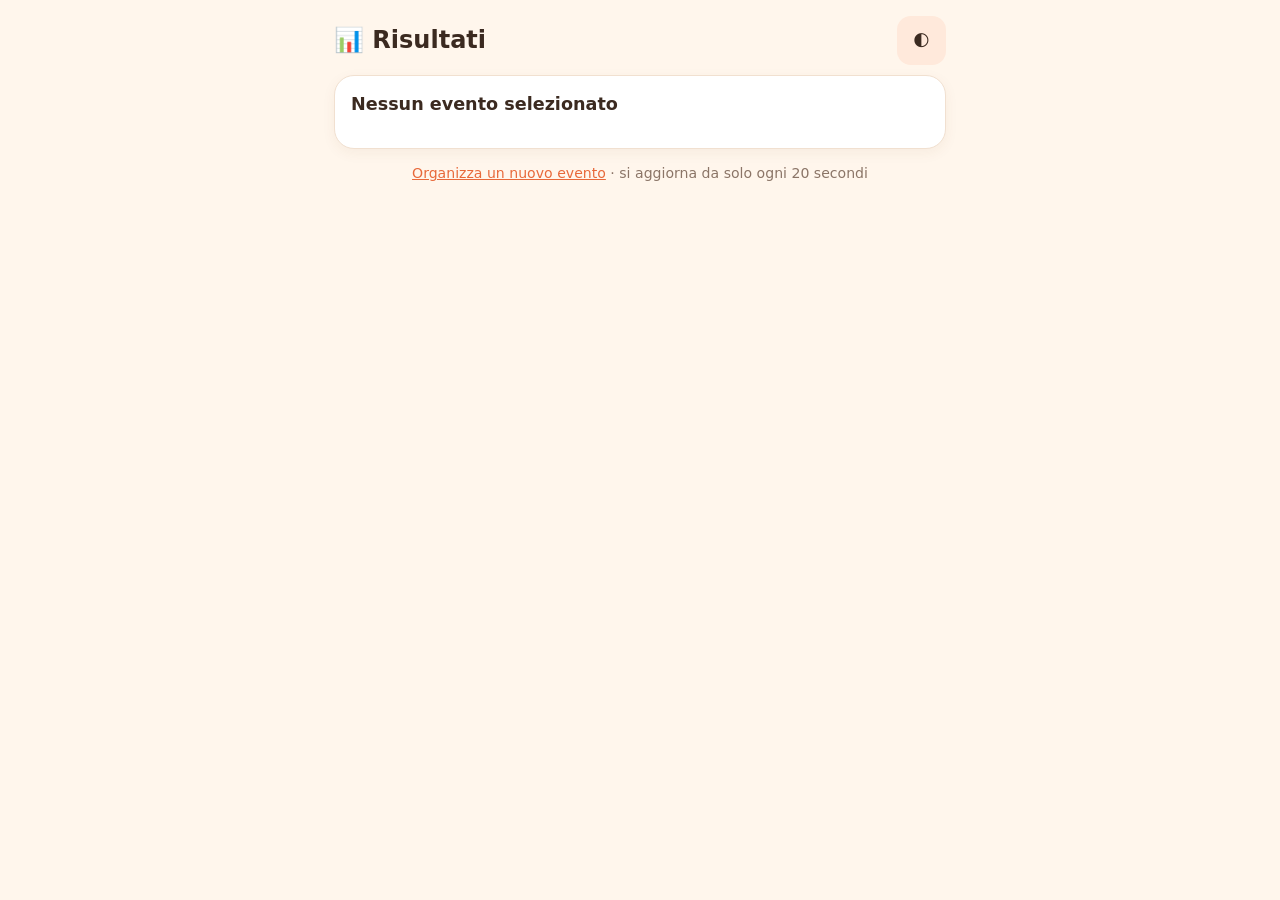
==== risultati.html @ c3e2d7e0 "polgay" ====
<!DOCTYPE html>
<html lang="it">
<head>
<meta charset="utf-8">
<meta name="viewport" content="width=device-width, initial-scale=1, viewport-fit=cover">
<title>Risultati – Usciamo?</title>
<link rel="stylesheet" href="style.css">
<script src="config.js"></script><script src="common.js"></script>
</head>
<body>
<main>
<header><h1>📊 Risultati</h1><button id="theme" aria-label="Cambia tema">🌓</button></header>
<div class="card"><h2 id="t">Caricamento…</h2><p class="mut" id="sub"></p></div>
<div class="card" id="best" hidden></div>
<div class="card" id="mapc" hidden>
  <h2>Mappa delle disponibilità</h2>
  <p class="mut">Più il verde è intenso, più persone sono libere. Il bordo giallo indica lo slot migliore.</p>
  <div class="grid" id="map"></div>
</div>
<div class="card" id="listc" hidden><h2>Chi ha risposto</h2><div id="who"></div></div>
<p class="mut" style="text-align:center"><a href="index.html" style="color:var(--acc)">Organizza un nuovo evento</a> · si aggiorna da solo ogni 20 secondi</p>
</main>
<div id="toast"></div>

<script>
const id=param("e");
async function load(){
  if(!id){$("#t").textContent="Nessun evento selezionato";return}
  let ev,rs;
  try{
    ev=(await api("events?id=eq."+encodeURIComponent(id)+"&select=*"))[0];
    rs=await api("responses?event_id=eq."+encodeURIComponent(id)+"&select=name,mask&order=created_at");
  }catch(e){$("#t").textContent="Errore di connessione al database";return}
  if(!ev){$("#t").textContent="Evento non trovato 😕";return}
  $("#t").textContent=ev.title;$("#sub").textContent=ev.note||"";

  // Conteggio preferenze per ogni slot (solo slot liberi dell'organizzatore)
  const w=fromIso(ev.week),free=fromHex(ev.mask),cnt=Array(N).fill(0),who=Array.from({length:N},()=>[]);
  rs.forEach(r=>fromHex(r.mask).forEach((v,i)=>{if(v&&free[i]){cnt[i]++;who[i].push(r.name)}}));
  const max=Math.max(0,...cnt),td=iso(new Date());

  // Mappa di calore
  let h="<div></div>";
  for(let d=0;d<7;d++){const x=slotStart(w,d,0);h+=`<div class="dh${iso(x)===td?" today":""}">${GG[d]}<b>${x.getDate()}</b></div>`}
  for(let r=0;r<NH;r++){h+=`<div class="hl">${H0+r}</div>`;
    for(let d=0;d<7;d++){const i=d*NH+r,n=cnt[i];
      h+=!free[i]||isPast(w,d,r)?'<div class="c past"></div>'
        :`<div class="c hm${n&&n===max?" top":""}" style="--a:${n?.25+.75*n/max:0}">${n||""}</div>`}}
  $("#map").innerHTML=h;$("#mapc").hidden=false;

  // Slot migliori
  const order=cnt.map((n,i)=>[n,i]).filter(x=>x[0]>0).sort((a,b)=>b[0]-a[0]||a[1]-b[1]).slice(0,6);
  const tot=rs.length;
  if(order.length){
    $("#best").innerHTML=order.map(([n,i])=>{const top=n===max;
      return `<div class="${top?"best":"item"}">${top?"⭐ <b>Il migliore:</b> ":""}<b>${dayLab(w,Math.floor(i/NH))}</b>, ${lab(i%NH)} – ${n}/${tot}<br><span class="mut">${who[i].map(esc).join(", ")}</span></div>`}).join("");
    $("#best").hidden=false;
  }else $("#best").hidden=true;

  // Elenco rispondenti
  $("#who").innerHTML=tot?`<p class="mut">${tot} ${tot===1?"risposta":"risposte"}: ${rs.map(r=>esc(r.name)).join(", ")}</p>`:'<p class="mut">Ancora nessuna risposta.</p>';
  $("#listc").hidden=false;
}
load();setInterval(load,20000);
</script>
</body>
</html>
---- style.css ----
/* ===== Temi: colori come variabili ===== */
:root{--bg:#fff6ec;--card:#fff;--ink:#3b2a20;--mut:#8b7567;--acc:#e8693a;--accs:#ffe9db;--free:#4fae62;--busy:#e5584f;--line:#f1e0d0;--past:#e8dfd7;--today:#f6b73c;color-scheme:light}
@media (prefers-color-scheme:dark){:root:not([data-theme="light"]){--bg:#1f1814;--card:#2a211b;--ink:#f5e9df;--mut:#b3a093;--acc:#ff8a5c;--accs:#44291c;--free:#5cc271;--busy:#ee6a60;--line:#3d3029;--past:#3a322d;color-scheme:dark}}
:root[data-theme="dark"]{--bg:#1f1814;--card:#2a211b;--ink:#f5e9df;--mut:#b3a093;--acc:#ff8a5c;--accs:#44291c;--free:#5cc271;--busy:#ee6a60;--line:#3d3029;--past:#3a322d;color-scheme:dark}
*{box-sizing:border-box}
body{margin:0;background:var(--bg);color:var(--ink);font:16px/1.45 system-ui,-apple-system,"Segoe UI",Roboto,sans-serif;padding:env(safe-area-inset-top,0) 0 env(safe-area-inset-bottom,0)}
main{max-width:640px;margin:0 auto;padding:16px 14px 60px}
header{display:flex;justify-content:space-between;align-items:center;margin-bottom:10px}
h1{font-size:1.5rem;margin:0}h2{font-size:1.1rem;margin:0 0 10px}
.card{background:var(--card);border:1px solid var(--line);border-radius:20px;padding:16px;margin-bottom:14px;box-shadow:0 4px 14px rgba(120,70,30,.06)}
label{display:block;font-weight:600;font-size:.9rem;margin:10px 0 4px}
input,textarea{width:100%;padding:14px;border:1.5px solid var(--line);border-radius:14px;background:var(--bg);color:var(--ink);font:inherit}
input:focus{outline:2px solid var(--acc);border-color:transparent}
button{font:inherit;cursor:pointer;border:0;border-radius:14px;padding:13px 16px;min-height:48px;font-weight:600;background:var(--accs);color:var(--ink)}
button.p{background:var(--acc);color:#fff}button.g{background:#25a65a;color:#fff}button:disabled{opacity:.6}
.row{display:flex;flex-wrap:wrap;gap:8px;margin-top:10px}.row>button{flex:1 1 140px}
.mut{color:var(--mut);font-size:.88rem}.link{font-size:.8rem}
.legend{display:flex;gap:14px;font-size:.85rem;margin:6px 0}
.dot{display:inline-block;width:12px;height:12px;border-radius:4px;vertical-align:-1px;margin-right:4px}
/* ===== Griglia settimanale ===== */
.grid{display:grid;grid-template-columns:34px repeat(7,1fr);gap:3px;margin-top:8px}
.grid.edit{touch-action:none;user-select:none;-webkit-user-select:none}
.dh{border-radius:10px;text-align:center;padding:4px 0;font-size:.75rem;background:var(--accs);line-height:1.2}
.grid.edit .dh{cursor:pointer}
.dh b{display:block;font-size:1rem}.dh.sel{outline:2px solid var(--acc)}.dh.today{background:var(--today);color:#3b2a20}
.hl{font-size:.68rem;color:var(--mut);display:flex;align-items:center;justify-content:flex-end;padding-right:3px}
.c{height:38px;border-radius:8px;background:var(--free)}
.c.busy{background:var(--busy)}.c.past{background:var(--past);opacity:.7}
/* mappa di calore (pagina risultati) */
.hm{display:flex;align-items:center;justify-content:center;font-size:.75rem;font-weight:700;color:#fff;background:color-mix(in srgb,var(--free) calc(var(--a)*100%),var(--past))}
.hm.top{box-shadow:inset 0 0 0 3px var(--today)}
/* ===== Invitato / risultati ===== */
.day{margin:12px 0}.day h3{font-size:1rem;margin:0 0 6px}
.chips{display:flex;flex-wrap:wrap;gap:8px}
.chip{border:2px solid transparent;min-width:92px}.chip.on{background:var(--free);color:#fff}
.best{border:2px solid var(--today);background:var(--accs);border-radius:14px;padding:10px 12px;margin:8px 0}
.item{padding:6px 12px}
#toast{position:fixed;left:50%;bottom:calc(24px + env(safe-area-inset-bottom,0px));transform:translateX(-50%);background:var(--ink);color:var(--bg);padding:10px 18px;border-radius:99px;opacity:0;transition:opacity .25s;pointer-events:none}
#toast.on{opacity:1}[hidden]{display:none!important}
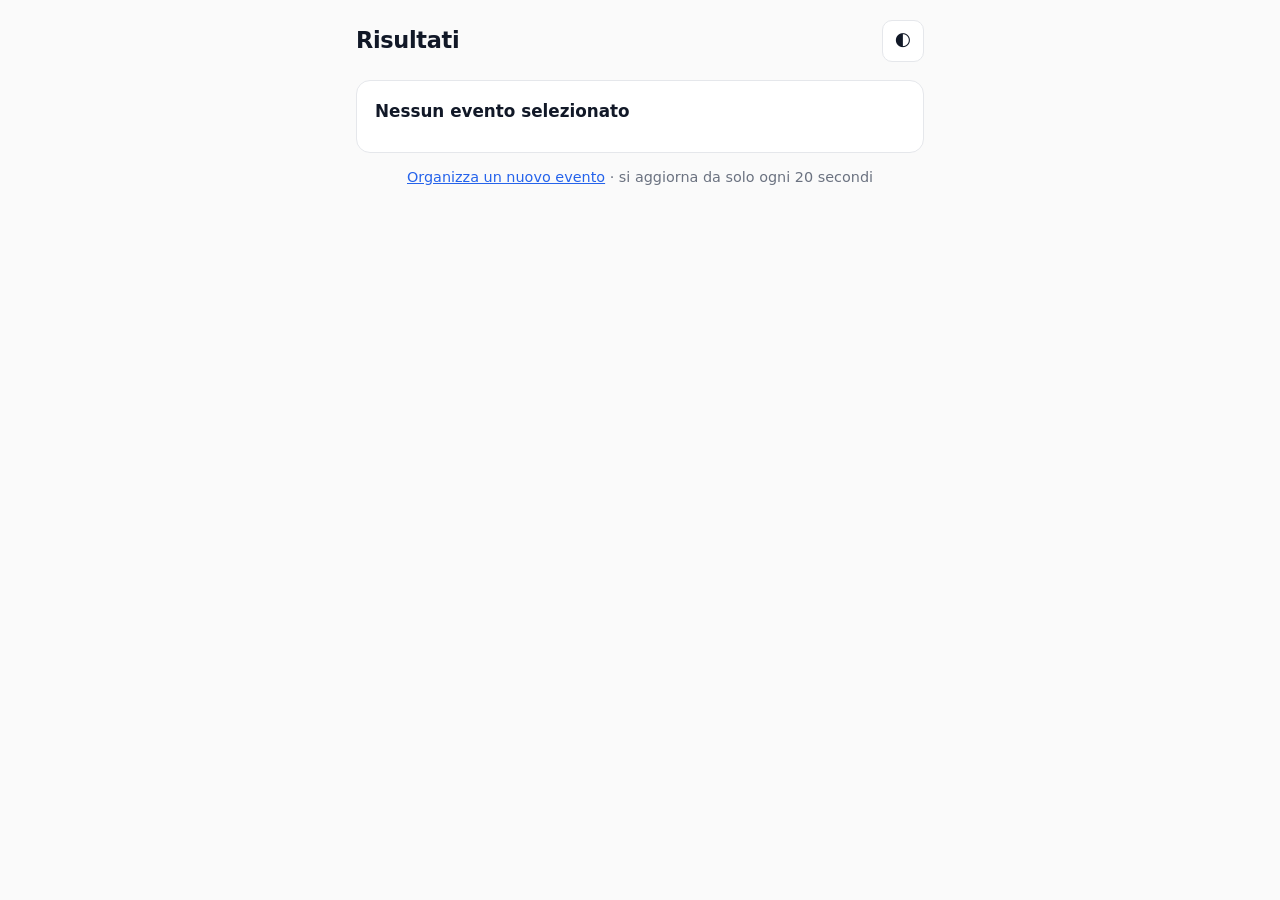
==== commit 49341901: "Add files via upload" ====
--- a/risultati.html
+++ b/risultati.html
@@ -9,7 +9,7 @@
 </head>
 <body>
 <main>
-<header><h1>📊 Risultati</h1><button id="theme" aria-label="Cambia tema">🌓</button></header>
+<header><h1>Risultati</h1><button id="theme" aria-label="Cambia tema">🌓</button></header>
 <div class="card"><h2 id="t">Caricamento…</h2><p class="mut" id="sub"></p></div>
 <div class="card" id="best" hidden></div>
 <div class="card" id="mapc" hidden>
@@ -32,11 +32,11 @@
     rs=await api("responses?event_id=eq."+encodeURIComponent(id)+"&select=name,mask&order=created_at");
   }catch(e){$("#t").textContent="Errore di connessione al database";return}
   if(!ev){$("#t").textContent="Evento non trovato 😕";return}
-  $("#t").textContent=ev.title;$("#sub").textContent=ev.note||"";
+  $("#t").textContent=ev.title;$("#sub").textContent=[ev.note,ev.time_hint&&"Ritrovo alle "+ev.time_hint.slice(0,5)].filter(Boolean).join(" · ");
 
   // Conteggio preferenze per ogni slot (solo slot liberi dell'organizzatore)
-  const w=fromIso(ev.week),free=fromHex(ev.mask),cnt=Array(N).fill(0),who=Array.from({length:N},()=>[]);
-  rs.forEach(r=>fromHex(r.mask).forEach((v,i)=>{if(v&&free[i]){cnt[i]++;who[i].push(r.name)}}));
+  const w=fromIso(ev.week),free=up(ev.mask),cnt=Array(N).fill(0),who=Array.from({length:N},()=>[]);
+  rs.forEach(r=>up(r.mask).forEach((v,i)=>{if(v&&free[i]){cnt[i]++;who[i].push(r.name)}}));
   const max=Math.max(0,...cnt),td=iso(new Date());
 
   // Mappa di calore
--- a/style.css
+++ b/style.css
@@ -1,39 +1,54 @@
-/* ===== Temi: colori come variabili ===== */
-:root{--bg:#fff6ec;--card:#fff;--ink:#3b2a20;--mut:#8b7567;--acc:#e8693a;--accs:#ffe9db;--free:#4fae62;--busy:#e5584f;--line:#f1e0d0;--past:#e8dfd7;--today:#f6b73c;color-scheme:light}
-@media (prefers-color-scheme:dark){:root:not([data-theme="light"]){--bg:#1f1814;--card:#2a211b;--ink:#f5e9df;--mut:#b3a093;--acc:#ff8a5c;--accs:#44291c;--free:#5cc271;--busy:#ee6a60;--line:#3d3029;--past:#3a322d;color-scheme:dark}}
-:root[data-theme="dark"]{--bg:#1f1814;--card:#2a211b;--ink:#f5e9df;--mut:#b3a093;--acc:#ff8a5c;--accs:#44291c;--free:#5cc271;--busy:#ee6a60;--line:#3d3029;--past:#3a322d;color-scheme:dark}
+/* ===== Stile minimal: bianco, grigi neutri e un solo colore (blu) ===== */
+:root{--bg:#fafafa;--card:#fff;--ink:#111827;--mut:#6b7280;--acc:#2563eb;--accs:#eff4ff;--free:#16a34a;--busy:#dc2626;--line:#e5e7eb;--past:#eceef1;--today:#f59e0b;color-scheme:light}
+@media (prefers-color-scheme:dark){:root:not([data-theme="light"]){--bg:#0f1115;--card:#171a21;--ink:#f3f4f6;--mut:#9ca3af;--acc:#60a5fa;--accs:#1c2536;--free:#22c55e;--busy:#f87171;--line:#272b35;--past:#232731;color-scheme:dark}}
+:root[data-theme="dark"]{--bg:#0f1115;--card:#171a21;--ink:#f3f4f6;--mut:#9ca3af;--acc:#60a5fa;--accs:#1c2536;--free:#22c55e;--busy:#f87171;--line:#272b35;--past:#232731;color-scheme:dark}
 *{box-sizing:border-box}
-body{margin:0;background:var(--bg);color:var(--ink);font:16px/1.45 system-ui,-apple-system,"Segoe UI",Roboto,sans-serif;padding:env(safe-area-inset-top,0) 0 env(safe-area-inset-bottom,0)}
-main{max-width:640px;margin:0 auto;padding:16px 14px 60px}
-header{display:flex;justify-content:space-between;align-items:center;margin-bottom:10px}
-h1{font-size:1.5rem;margin:0}h2{font-size:1.1rem;margin:0 0 10px}
-.card{background:var(--card);border:1px solid var(--line);border-radius:20px;padding:16px;margin-bottom:14px;box-shadow:0 4px 14px rgba(120,70,30,.06)}
-label{display:block;font-weight:600;font-size:.9rem;margin:10px 0 4px}
-input,textarea{width:100%;padding:14px;border:1.5px solid var(--line);border-radius:14px;background:var(--bg);color:var(--ink);font:inherit}
-input:focus{outline:2px solid var(--acc);border-color:transparent}
-button{font:inherit;cursor:pointer;border:0;border-radius:14px;padding:13px 16px;min-height:48px;font-weight:600;background:var(--accs);color:var(--ink)}
-button.p{background:var(--acc);color:#fff}button.g{background:#25a65a;color:#fff}button:disabled{opacity:.6}
-.row{display:flex;flex-wrap:wrap;gap:8px;margin-top:10px}.row>button{flex:1 1 140px}
-.mut{color:var(--mut);font-size:.88rem}.link{font-size:.8rem}
-.legend{display:flex;gap:14px;font-size:.85rem;margin:6px 0}
-.dot{display:inline-block;width:12px;height:12px;border-radius:4px;vertical-align:-1px;margin-right:4px}
+body{margin:0;min-height:100vh;background:var(--bg);color:var(--ink);font:16px/1.5 system-ui,-apple-system,"Segoe UI",Roboto,sans-serif;padding:env(safe-area-inset-top,0) 0 env(safe-area-inset-bottom,0)}
+main{max-width:600px;margin:0 auto;padding:20px 16px 60px}
+header{display:flex;justify-content:space-between;align-items:center;margin-bottom:18px}
+h1{font-size:1.4rem;margin:0;font-weight:700;letter-spacing:-.3px}
+h2{font-size:1.05rem;margin:0 0 10px;font-weight:650}
+.card{background:var(--card);border:1px solid var(--line);border-radius:14px;padding:18px;margin-bottom:14px}
+label{display:block;font-weight:600;font-size:.85rem;margin:12px 0 5px;color:var(--mut)}
+input,textarea{width:100%;padding:14px;border:1px solid var(--line);border-radius:10px;background:var(--bg);color:var(--ink);font:inherit}
+input:focus{outline:none;border-color:var(--acc)}
+button{font:inherit;cursor:pointer;border:1px solid var(--line);border-radius:10px;padding:12px 18px;min-height:48px;font-weight:600;background:var(--card);color:var(--ink)}
+button:active{opacity:.7}
+button.p{background:var(--acc);border-color:var(--acc);color:#fff}
+button.g{background:var(--ink);border-color:var(--ink);color:var(--bg)}button:disabled{opacity:.5}
+#theme{min-height:42px;width:42px;padding:0}
+.row{display:flex;flex-wrap:wrap;gap:8px;margin-top:12px}.row>button{flex:1 1 140px}
+.mut{color:var(--mut);font-size:.9rem;margin:0 0 8px}.link{font-size:.8rem}
+a{color:var(--acc)}
+.legend{display:flex;gap:14px;font-size:.85rem;margin:8px 0}
+.dot{display:inline-block;width:10px;height:10px;border-radius:50%;margin-right:5px}
 /* ===== Griglia settimanale ===== */
-.grid{display:grid;grid-template-columns:34px repeat(7,1fr);gap:3px;margin-top:8px}
+.grid{display:grid;grid-template-columns:30px repeat(7,1fr);gap:3px;margin-top:10px}
 .grid.edit{touch-action:none;user-select:none;-webkit-user-select:none}
-.dh{border-radius:10px;text-align:center;padding:4px 0;font-size:.75rem;background:var(--accs);line-height:1.2}
+.dh{border-radius:8px;text-align:center;padding:4px 0;font-size:.7rem;line-height:1.2;color:var(--mut)}
 .grid.edit .dh{cursor:pointer}
-.dh b{display:block;font-size:1rem}.dh.sel{outline:2px solid var(--acc)}.dh.today{background:var(--today);color:#3b2a20}
-.hl{font-size:.68rem;color:var(--mut);display:flex;align-items:center;justify-content:flex-end;padding-right:3px}
-.c{height:38px;border-radius:8px;background:var(--free)}
-.c.busy{background:var(--busy)}.c.past{background:var(--past);opacity:.7}
+.dh b{display:block;font-size:.95rem;color:var(--ink)}.dh.sel{background:var(--accs);outline:1px solid var(--acc)}.dh.today b{color:var(--today)}
+.hl{font-size:.65rem;color:var(--mut);display:flex;align-items:center;justify-content:flex-end;padding-right:3px}
+.c{height:30px;border-radius:6px;background:var(--free)}
+.c.busy{background:var(--busy)}.c.past{background:var(--past)}
 /* mappa di calore (pagina risultati) */
-.hm{display:flex;align-items:center;justify-content:center;font-size:.75rem;font-weight:700;color:#fff;background:color-mix(in srgb,var(--free) calc(var(--a)*100%),var(--past))}
-.hm.top{box-shadow:inset 0 0 0 3px var(--today)}
-/* ===== Invitato / risultati ===== */
-.day{margin:12px 0}.day h3{font-size:1rem;margin:0 0 6px}
+.hm{display:flex;align-items:center;justify-content:center;font-size:.72rem;font-weight:700;color:#fff;background:color-mix(in srgb,var(--free) calc(var(--a)*100%),var(--past))}
+.hm.top{box-shadow:inset 0 0 0 2px var(--today)}
+/* ===== Invitato: procedura a passaggi ===== */
+.steps{display:flex;gap:6px;margin:0 0 14px}
+.steps i{flex:1;height:4px;border-radius:2px;background:var(--line)}.steps i.on{background:var(--acc)}
+.dayrow{display:grid;grid-template-columns:78px 1fr 34px;align-items:center;gap:8px;width:100%;padding:8px 10px;margin-bottom:8px;text-align:left}
+.dayrow.on{border-color:var(--acc);background:var(--accs)}.dayrow:disabled{opacity:.45}
+.dn{font-size:.9rem}.cnt{font-size:.75rem;color:var(--mut);text-align:right;font-weight:500}
+.strip{display:grid;grid-template-columns:repeat(24,1fr);gap:1px;height:22px}
+.strip b{background:var(--past);border-radius:2px}.strip b.f{background:var(--free)}
+.axis{display:grid;grid-template-columns:78px 1fr 34px;gap:8px;padding:0 10px;margin:-2px 0 8px;font-size:.65rem;color:var(--mut)}
+.axis span+span{display:flex;justify-content:space-between}
+.day{margin:14px 0}.day h3{font-size:.95rem;margin:0 0 8px;font-weight:650}
 .chips{display:flex;flex-wrap:wrap;gap:8px}
-.chip{border:2px solid transparent;min-width:92px}.chip.on{background:var(--free);color:#fff}
-.best{border:2px solid var(--today);background:var(--accs);border-radius:14px;padding:10px 12px;margin:8px 0}
+.chip{width:56px;height:50px;min-height:0;padding:0;font-size:1.1rem}
+.chip.on{background:var(--acc);border-color:var(--acc);color:#fff}
+.best{border:1px solid var(--today);background:var(--accs);border-radius:10px;padding:10px 12px;margin:8px 0}
 .item{padding:6px 12px}
-#toast{position:fixed;left:50%;bottom:calc(24px + env(safe-area-inset-bottom,0px));transform:translateX(-50%);background:var(--ink);color:var(--bg);padding:10px 18px;border-radius:99px;opacity:0;transition:opacity .25s;pointer-events:none}
+#toast{position:fixed;left:50%;bottom:calc(24px + env(safe-area-inset-bottom,0px));transform:translateX(-50%);background:var(--ink);color:var(--bg);padding:10px 18px;border-radius:8px;opacity:0;transition:opacity .25s;pointer-events:none}
 #toast.on{opacity:1}[hidden]{display:none!important}
